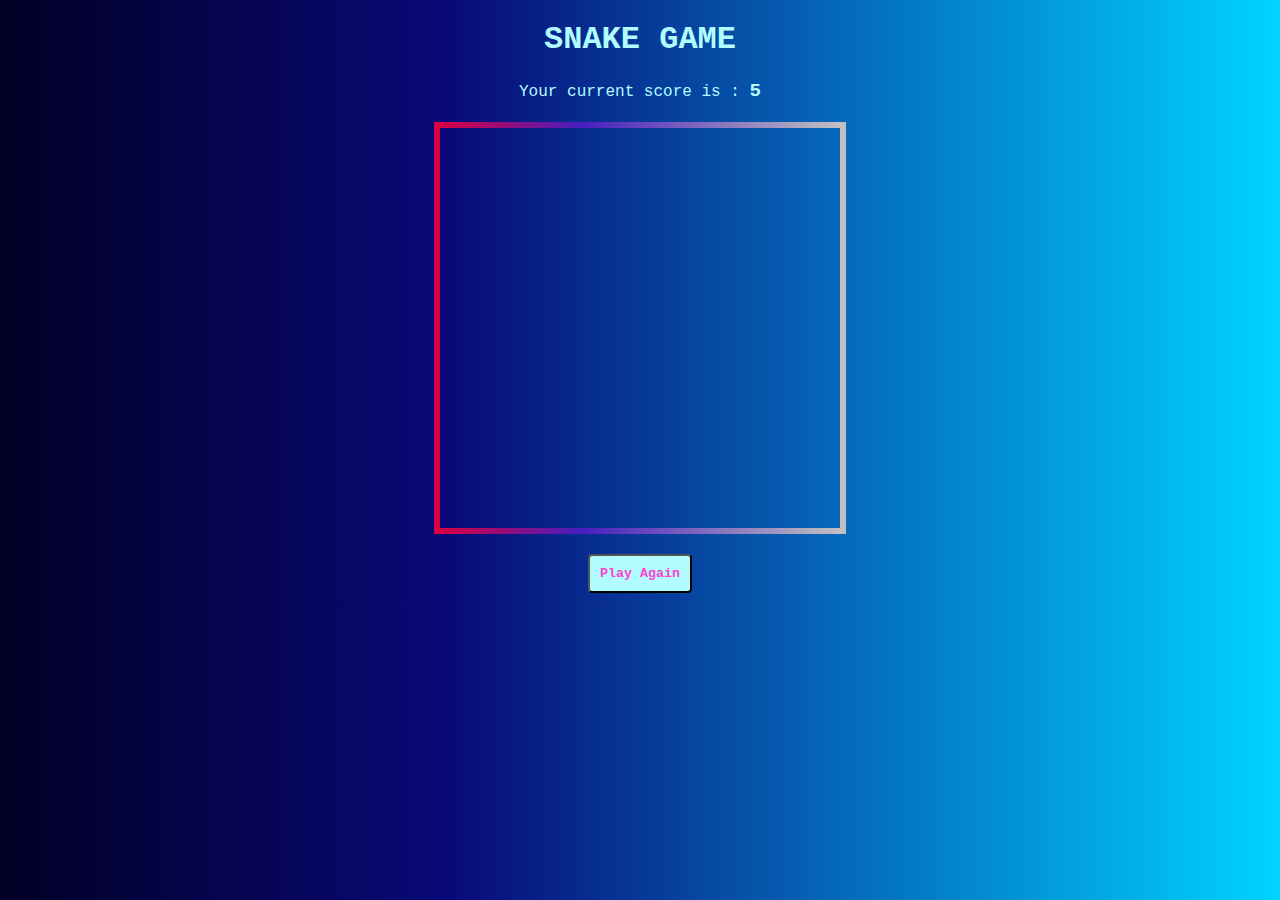
==== SnakeGameTeam5-main/index.html @ e2d4aecc "Add files via upload" ====
<!DOCTYPE html>
<html lang="en">

<head>
    <meta charset="UTF-8">
    <meta http-equiv="X-UA-Compatible" content="IE=edge">
    <meta name="viewport" content="width=device-width, initial-scale=1.0">
    <title>Snake Game</title>
</head>

<body>
    <div class="container">
    <h1>SNAKE GAME</h1>
    <div class="displayScore">Your current score is : <span class="currentScore">5</span></div>
    <div class="grid"></div>
    <button class="playAgain">Play Again</button>
</div>
    <link rel="stylesheet" href="style.css">
    <script src="javascript.js"></script>
</body>

</html>
---- SnakeGameTeam5-main/style.css ----
body {
    background: linear-gradient(90deg, rgba(2, 0, 36, 1) 0%, rgba(9, 9, 121, 1) 35%, rgba(0, 212, 255, 1) 100%);
    font-family: 'Courier New', Courier, monospace;
    color: white;
}

.container {
    text-align: center;
}

h1 {
    color: rgb(176, 252, 255);

}

.displayScore{
    color: rgb(176, 252, 255);
}

.currentScore{
    font-weight: bold;
    font-size: larger;
}

.grid {
    width: 400px;
    height: 400px;
    border-width: 6px;
    border-style: solid;
    border-image: linear-gradient(to right, rgb(218, 0, 65) 0%, rgb(72, 29, 190) 35%,silver 100%);
    border-image-slice: 1;
    margin: 20px auto;
    display: flex;
    flex-wrap: wrap;
    user-select: none;
    -moz-user-select: none;
    -webkit-user-select: none;
}

.grid div {
    width: 40px;
    height: 40px;
}
.playAgain {
    padding: 10px;
    background-color: rgb(176, 252, 255);
    color: rgb(255, 65, 208);
    font-family: 'Courier New', Courier, monospace;
    font-weight: bolder;
    border-radius: 4px;
}

.playAgain:hover {
    background-color: rgb(255, 65, 208);
    color: rgb(176, 252, 255);
}

.snake {
    background: blue;
}

.apple {
    background: yellow;
    border-radius: 20px;
}
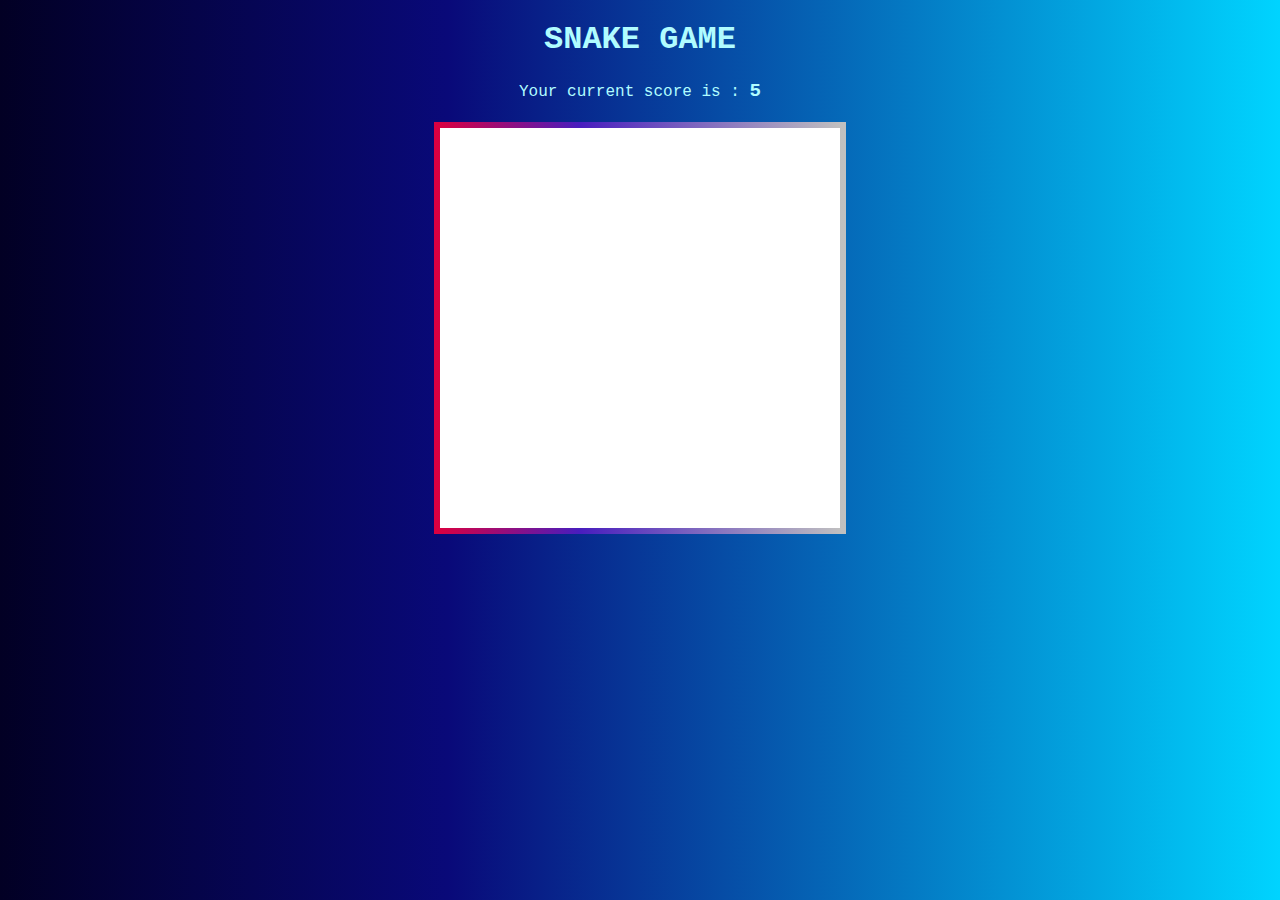
==== commit c28c9bad: "Added moveOutput, moveSnake, checkForHit funcs" ====
--- a/SnakeGameTeam5-main/index.html
+++ b/SnakeGameTeam5-main/index.html
@@ -1,22 +1,22 @@
 <!DOCTYPE html>
 <html lang="en">
+  <head>
+    <meta charset="UTF-8" />
+    <meta http-equiv="X-UA-Compatible" content="IE=edge" />
+    <meta name="viewport" content="width=device-width, initial-scale=1.0" />
+    <title>Snake Game</title>
+  </head>
 
-<head>
-    <meta charset="UTF-8">
-    <meta http-equiv="X-UA-Compatible" content="IE=edge">
-    <meta name="viewport" content="width=device-width, initial-scale=1.0">
-    <title>Snake Game</title>
-</head>
-
-<body>
+  <body>
     <div class="container">
-    <h1>SNAKE GAME</h1>
-    <div class="displayScore">Your current score is : <span class="currentScore">5</span></div>
-    <div class="grid"></div>
-    <button class="playAgain">Play Again</button>
-</div>
-    <link rel="stylesheet" href="style.css">
-    <script src="javascript.js"></script>
-</body>
-
-</html>+      <h1>SNAKE GAME</h1>
+      <div class="displayScore">
+        Your current score is : <span class="currentScore">5</span>
+      </div>
+      <div class="grid"></div>
+      <button class="playAgain">Play Again</button>
+    </div>
+    <link rel="stylesheet" href="style.css" />
+    <script src="game.js"></script>
+  </body>
+</html>
--- a/SnakeGameTeam5-main/style.css
+++ b/SnakeGameTeam5-main/style.css
@@ -1,65 +1,80 @@
+* {
+  user-select: none;
+  -moz-user-select: none;
+  -webkit-user-select: none;
+}
+
 body {
-    background: linear-gradient(90deg, rgba(2, 0, 36, 1) 0%, rgba(9, 9, 121, 1) 35%, rgba(0, 212, 255, 1) 100%);
-    font-family: 'Courier New', Courier, monospace;
-    color: white;
+  background: linear-gradient(
+    90deg,
+    rgba(2, 0, 36, 1) 0%,
+    rgba(9, 9, 121, 1) 35%,
+    rgba(0, 212, 255, 1) 100%
+  );
+  font-family: "Courier New", Courier, monospace;
+  color: white;
 }
 
 .container {
-    text-align: center;
+  text-align: center;
 }
 
 h1 {
-    color: rgb(176, 252, 255);
-
+  color: rgb(176, 252, 255);
 }
 
-.displayScore{
-    color: rgb(176, 252, 255);
+.displayScore {
+  color: rgb(176, 252, 255);
 }
 
-.currentScore{
-    font-weight: bold;
-    font-size: larger;
+.currentScore {
+  font-weight: bold;
+  font-size: larger;
 }
 
 .grid {
-    width: 400px;
-    height: 400px;
-    border-width: 6px;
-    border-style: solid;
-    border-image: linear-gradient(to right, rgb(218, 0, 65) 0%, rgb(72, 29, 190) 35%,silver 100%);
-    border-image-slice: 1;
-    margin: 20px auto;
-    display: flex;
-    flex-wrap: wrap;
-    user-select: none;
-    -moz-user-select: none;
-    -webkit-user-select: none;
+  width: 400px;
+  height: 400px;
+  border-width: 6px;
+  border-style: solid;
+  border-image: linear-gradient(
+    to right,
+    rgb(218, 0, 65) 0%,
+    rgb(72, 29, 190) 35%,
+    silver 100%
+  );
+  border-image-slice: 1;
+  margin: 20px auto;
+  display: flex;
+  background-color: rgb(255, 255, 255);
+  font-size: 35px;
+  flex-wrap: wrap;
 }
 
 .grid div {
-    width: 40px;
-    height: 40px;
+  width: 40px;
+  height: 40px;
 }
 .playAgain {
-    padding: 10px;
-    background-color: rgb(176, 252, 255);
-    color: rgb(255, 65, 208);
-    font-family: 'Courier New', Courier, monospace;
-    font-weight: bolder;
-    border-radius: 4px;
+  display: none;
+  padding: 10px;
+  background-color: rgb(176, 252, 255);
+  color: rgb(255, 65, 208);
+  font-family: "Courier New", Courier, monospace;
+  font-weight: bolder;
+  border-radius: 4px;
 }
 
 .playAgain:hover {
-    background-color: rgb(255, 65, 208);
-    color: rgb(176, 252, 255);
+  background-color: rgb(255, 65, 208);
+  color: rgb(176, 252, 255);
 }
 
 .snake {
-    background: blue;
+  background: rgb(94, 219, 188);
 }
 
 .apple {
-    background: yellow;
-    border-radius: 20px;
-}+  background: orange;
+  border-radius: 20px;
+}
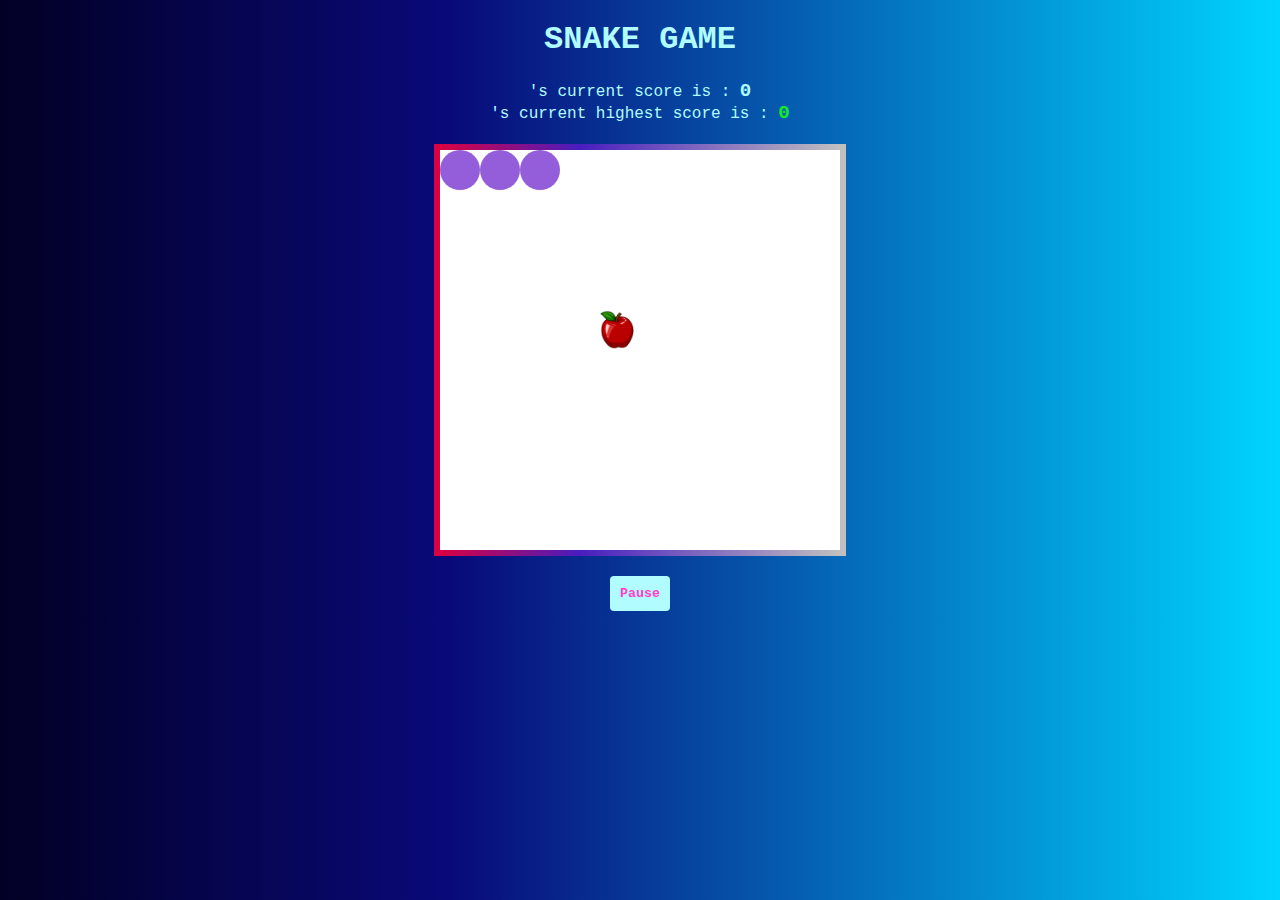
==== commit 3575dc64: "Added Pause / Resume functionality" ====
--- a/SnakeGameTeam5-main/index.html
+++ b/SnakeGameTeam5-main/index.html
@@ -11,9 +11,15 @@
     <div class="container">
       <h1>SNAKE GAME</h1>
       <div class="displayScore">
-        Your current score is : <span class="currentScore">5</span>
+        <span class="userName"></span>'s current score is :
+        <span class="currentScore">0</span>
+      </div>
+      <div class="displayScore">
+        <span class="userName"></span>'s current highest score is :
+        <span class="highestScore">0</span>
       </div>
       <div class="grid"></div>
+      <button class="pause">Pause</button>
       <button class="playAgain">Play Again</button>
     </div>
     <link rel="stylesheet" href="style.css" />
--- a/SnakeGameTeam5-main/style.css
+++ b/SnakeGameTeam5-main/style.css
@@ -27,9 +27,14 @@
   color: rgb(176, 252, 255);
 }
 
-.currentScore {
+.currentScore,
+.highestScore {
   font-weight: bold;
   font-size: larger;
+}
+
+.highestScore {
+  color: rgb(22, 235, 40);
 }
 
 .grid {
@@ -63,18 +68,37 @@
   font-family: "Courier New", Courier, monospace;
   font-weight: bolder;
   border-radius: 4px;
+  border: 0px transparent none;
 }
 
-.playAgain:hover {
+.playAgain:hover,
+.pause:hover {
   background-color: rgb(255, 65, 208);
   color: rgb(176, 252, 255);
 }
 
+.pause {
+  padding: 10px;
+  background-color: rgb(176, 252, 255);
+  color: rgb(255, 65, 208);
+  font-family: "Courier New", Courier, monospace;
+  font-weight: bolder;
+  border-radius: 4px;
+  border: 0px transparent none;
+}
+
 .snake {
-  background: rgb(94, 219, 188);
+  background: rgb(148, 94, 219);
+  border-radius: 20px;
 }
 
 .apple {
-  background: orange;
-  border-radius: 20px;
+  background-image: url("media/images/apple1.png");
+  /* margin: 0 auto; */
+  /* background-position: center; */
+  background-size: contain;
+  background-repeat: no-repeat;
+  /* background-clip: padding-box; */
+  width: 40px;
+  height: 40px;
 }
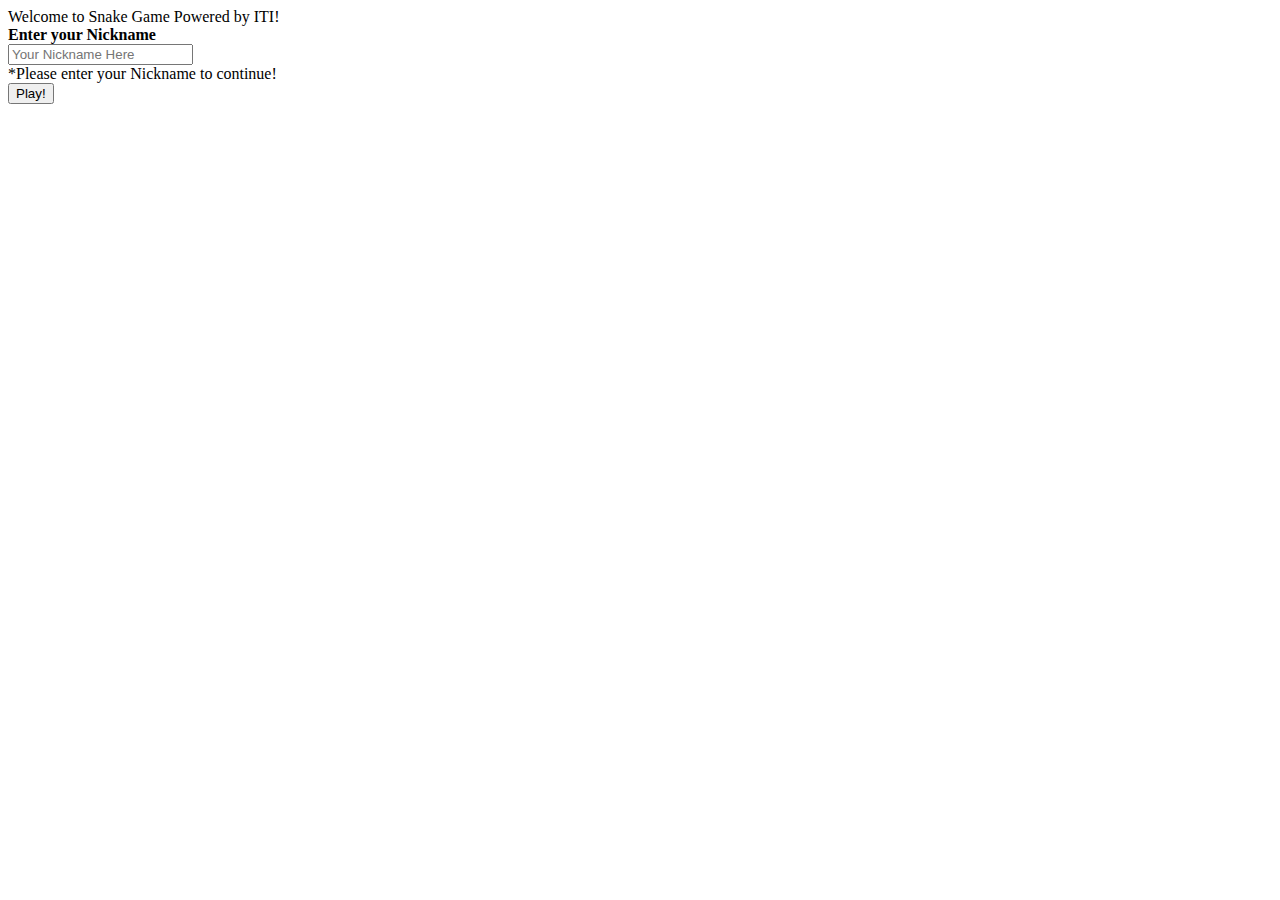
==== commit c2adcdf1: "Rename welcome.html to index.html" ====
--- a/SnakeGameTeam5-main/index.html
+++ b/SnakeGameTeam5-main/index.html
@@ -1,28 +1,30 @@
-<!DOCTYPE html>
-<html lang="en">
-  <head>
-    <meta charset="UTF-8" />
-    <meta http-equiv="X-UA-Compatible" content="IE=edge" />
-    <meta name="viewport" content="width=device-width, initial-scale=1.0" />
-    <title>Snake Game</title>
-  </head>
-
-  <body>
-    <div class="container">
-      <h1>SNAKE GAME</h1>
-      <div class="displayScore">
-        <span class="userName"></span>'s current score is :
-        <span class="currentScore">0</span>
-      </div>
-      <div class="displayScore">
-        <span class="userName"></span>'s current highest score is :
-        <span class="highestScore">0</span>
-      </div>
-      <div class="grid"></div>
-      <button class="pause">Pause</button>
-      <button class="playAgain">Play Again</button>
-    </div>
-    <link rel="stylesheet" href="style.css" />
-    <script src="game.js"></script>
-  </body>
-</html>
+<!DOCTYPE html>
+<html lang="en">
+  <head>
+    <meta charset="UTF-8" />
+    <meta http-equiv="X-UA-Compatible" content="IE=edge" />
+    <meta name="viewport" content="width=device-width, initial-scale=1.0" />
+    <title>Welcome to Snake Game!</title>
+  </head>
+  <body>
+    <div id="welcome">
+      Welcome to Snake Game Powered by ITI!<br />
+      <strong>Enter your Nickname</strong>
+    </div>
+    <form action="game.html" method="get">
+      <input
+        type="text"
+        placeholder="Your Nickname Here"
+        name="nickname"
+        id="txt-input"
+        class="themeForm"
+      />
+      <div id="errorMsg">*Please enter your Nickname to continue!</div>
+      <div>
+        <input type="submit" value="Play!" id="play" class="themeForm" />
+      </div>
+    </form>
+    <link rel="stylesheet" href="css/welcome.css" />
+    <script src="js/welcome.js"></script>
+  </body>
+</html>
